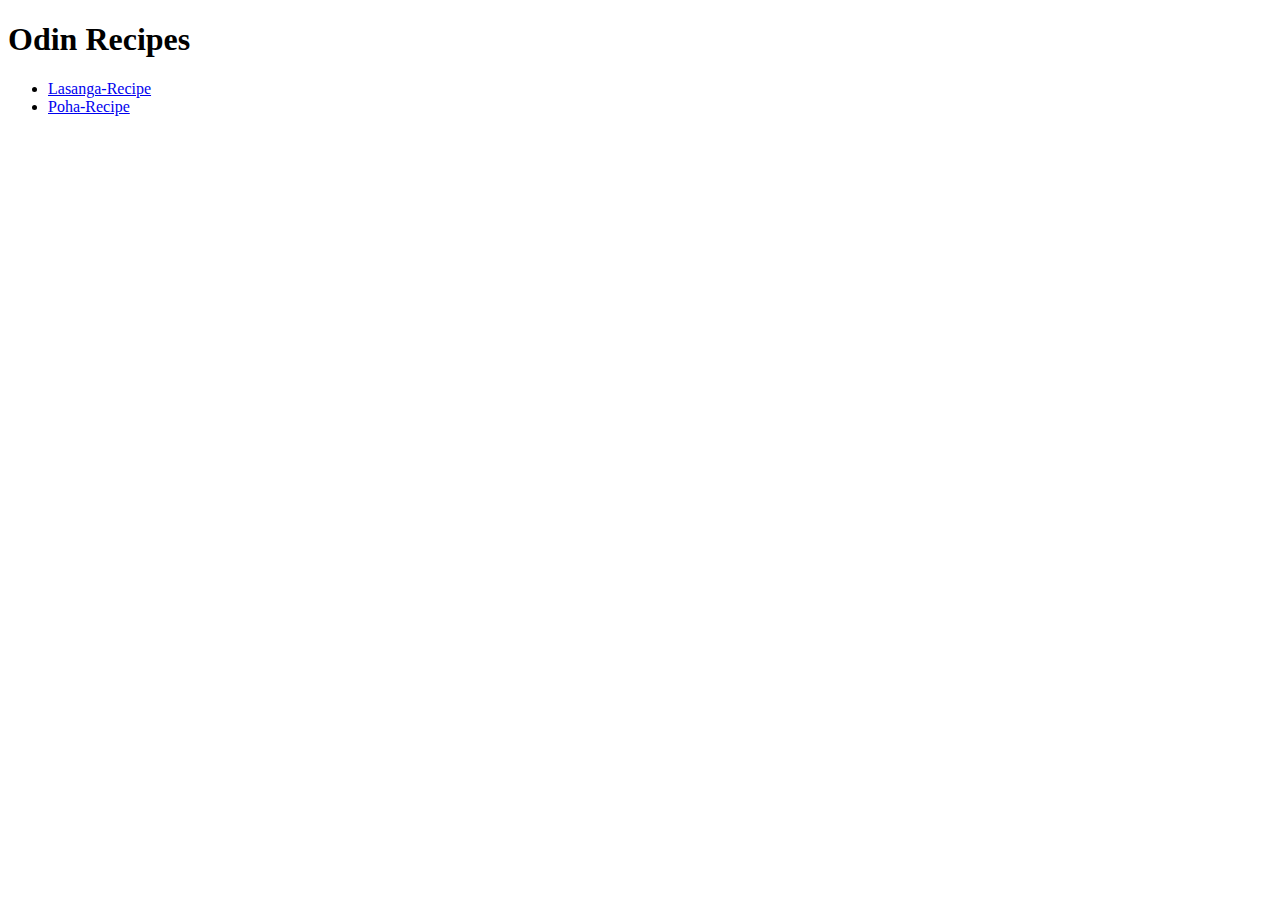
==== index.html @ 96572624 "Assignment-1" ====
<!DOCTYPE html>
<html lang="en">
  <head>
    <meta charset="UTF-8" />
    <meta name="viewport" content="width=device-width, initial-scale=1.0" />
    <title>Odin recipes</title>
  </head>
  <body>
    <h1>Odin Recipes</h1>
    <ul>
      <li><a href="./recipes/Lasanga.html">Lasanga-Recipe</a></li>
      <li><a href="./recipes/Poha.html">Poha-Recipe</a></li>
    </ul>
  </body>
</html>
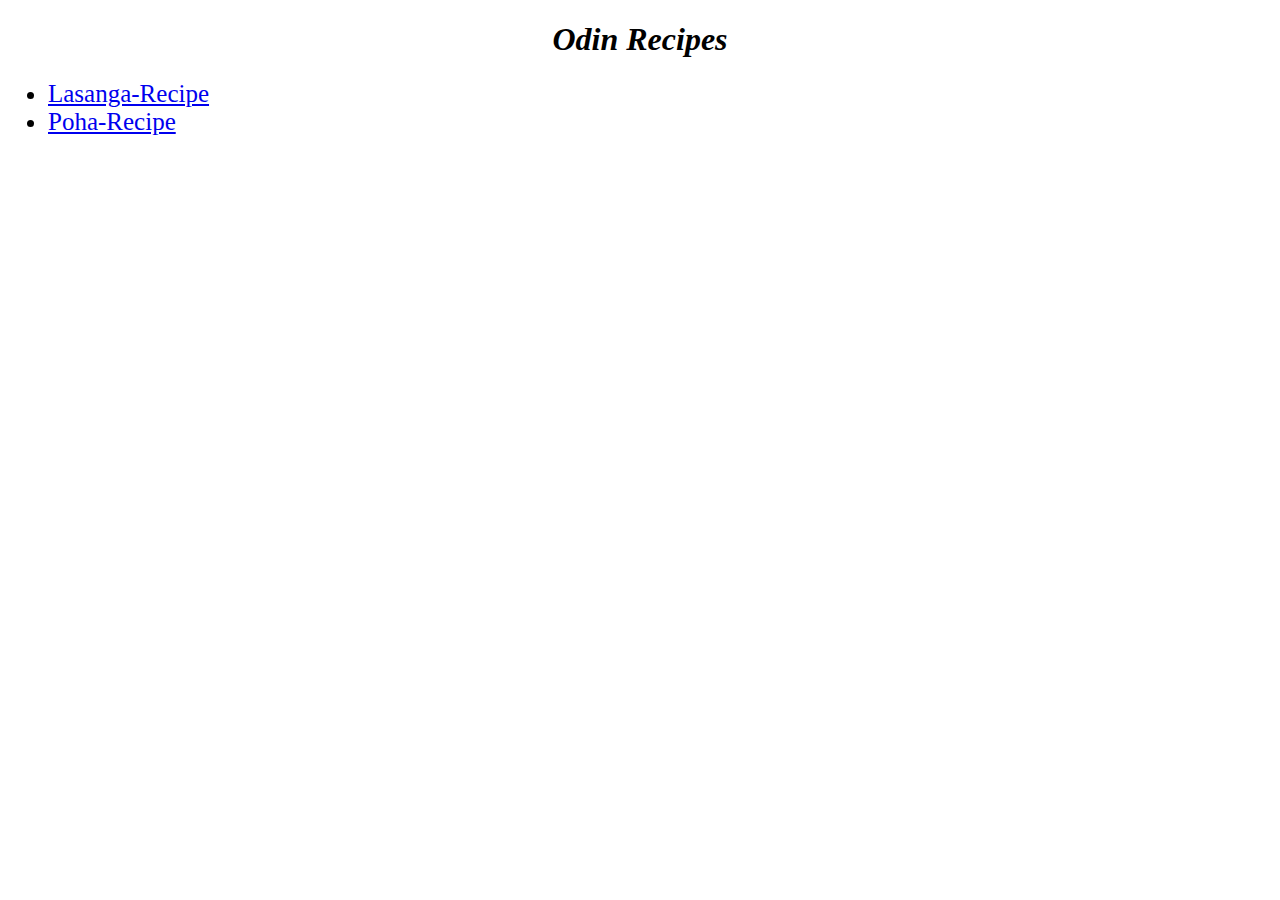
==== commit cc96ede3: "Update typography and apply styles" ====
--- a/index.html
+++ b/index.html
@@ -4,9 +4,10 @@
     <meta charset="UTF-8" />
     <meta name="viewport" content="width=device-width, initial-scale=1.0" />
     <title>Odin recipes</title>
+    <link href="style.css" rel="stylesheet" />
   </head>
   <body>
-    <h1>Odin Recipes</h1>
+    <h1><em>Odin Recipes</em></h1>
     <ul>
       <li><a href="./recipes/Lasanga.html">Lasanga-Recipe</a></li>
       <li><a href="./recipes/Poha.html">Poha-Recipe</a></li>
--- a/style.css
+++ b/style.css
@@ -0,0 +1,34 @@
+img {
+  width: 200px;
+  height: 200px;
+}
+
+h1 {
+  color: black;
+  text-align: center;
+  /* display: inline; */
+  /* margin: 0%; */
+}
+
+.imgcss {
+  text-align: center;
+}
+
+ul {
+  /* margin: 0%; */
+  /* background: lightblue; */
+}
+body {
+  /* margin: 0%; */
+  /* padding: 0%; */
+  /* outline: 2px solid red; */
+}
+
+* {
+  /* outline: 2px solid black; */
+  /* margin: 30px; */
+}
+
+li {
+  font-size: 25px;
+}
